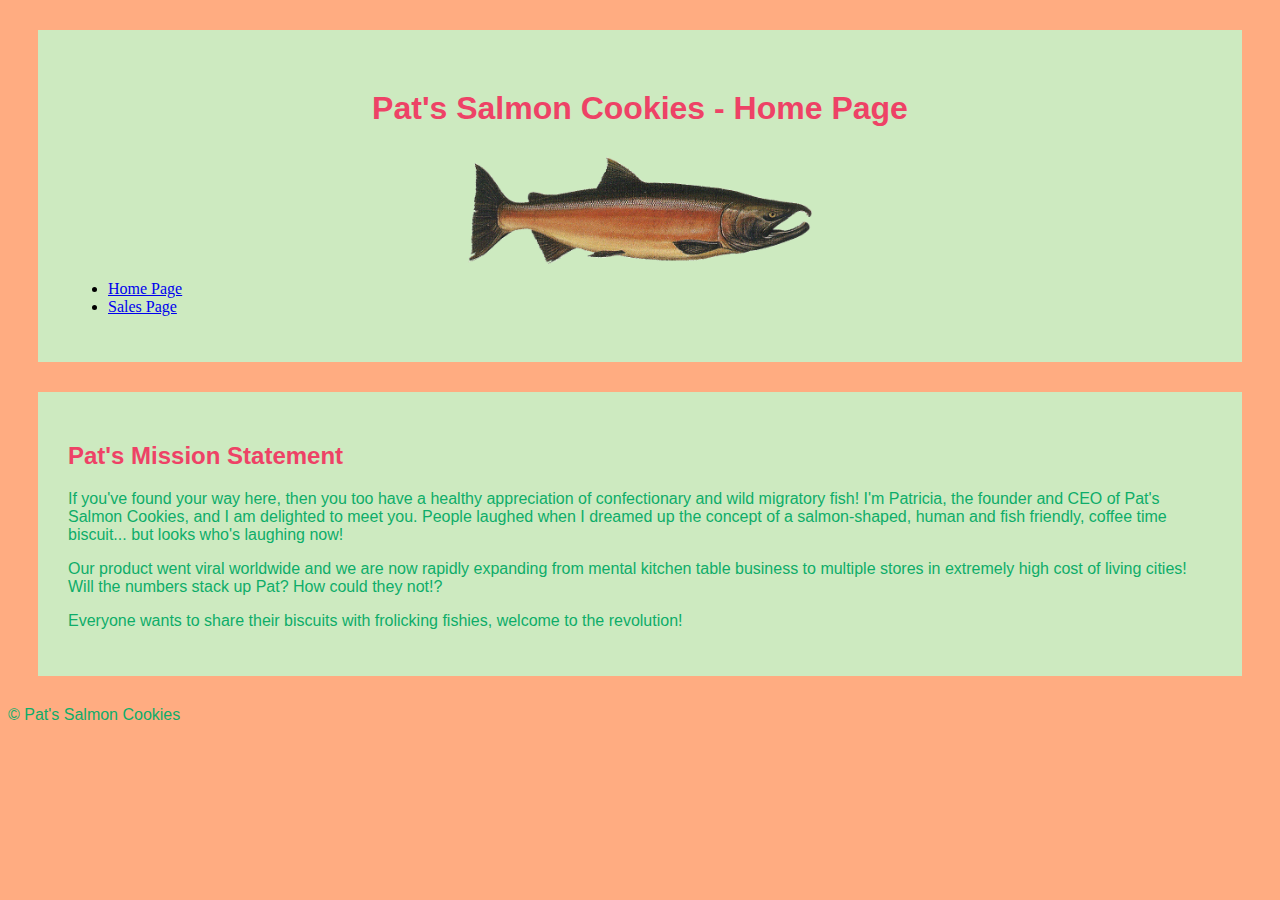
==== index.html @ 48827947 "Update / First draft - Pat's Salmon Cookies project" ====
<!--
  INDEX HTML - NOTES FOR COMPLIANCE

  - Pat's Salmon Cookies
  - Salmon Logo
  - Business Location
  - Hours
  - Contact Information
  - Text about how awesome the business is 

  - Think about what is meaningful to the end user

-->

<!DOCTYPE html>
<html lang="en">
  <head>
    <meta charset="UTF-8" />
    <meta http-equiv="X-UA-Compatible" content="IE=edge" />
    <meta name="viewport" content="width=device-width, initial-scale=1.0" />
    <title>Pat's Salmon Cookies - Home Page</title>
    <link rel="stylesheet" href="styles.css" />
  </head>
  <body>
    <header>
      <div class="header-container container">
        <h1>Pat's Salmon Cookies - Home Page</h1>
        <div class="logo-container">
          <img class="logo" src="Images/salmonlogo.png" alt="Salmon Logo" />
        </div>
        <nav>
          <ul>
            <li><a href="index.html">Home Page </a></li>
            <li><a href="sales.html">Sales Page</a></li>
          </ul>
        </nav>
      </div>
    </header>
    <main>
      <div class="mission-statement">
        <h2>Pat's Mission Statement</h2>
        <p class="missionStatementP1">
          If you've found your way here, then you too have a healthy
          appreciation of confectionary and wild migratory fish! I'm Patricia,
          the founder and CEO of Pat's Salmon Cookies, and I am delighted to
          meet you. People laughed when I dreamed up the concept of a
          salmon-shaped, human and fish friendly, coffee time biscuit... but
          looks who's laughing now!
        </p>
        <p class="missionStatementP2">
          Our product went viral worldwide and we are now rapidly expanding from
          mental kitchen table business to multiple stores in extremely high
          cost of living cities! Will the numbers stack up Pat? How could they
          not!?
        </p>
        <p class="missionStatementP3">
          Everyone wants to share their biscuits with frolicking fishies,
          welcome to the revolution!
        </p>
      </div>
    </main>
    <footer>
      <div class="footer-container container">
        <p>&#169; Pat's Salmon Cookies</p>
      </div>
    </footer>
    <script src="app.js"></script>
  </body>
</html>
---- styles.css ----
/* CSS - NOTES FOR COMPLAINCE

1.  A custom sand-serif Google Font for use in heading tags (<h# />)

2. A specified standard sans-serif web font for sales data (such as Arial, Verdana, or Helvetica).

3. A specified standard serif web font for text (such as Georgia, Times).

3. Specified different font colors for all three font uses.

4. A background color for the default page background (make sure font colors have good contrast and are readable on this background).

5. A different background color for elements such boxes and tables (so make sure the font colors contrast against this well, too!).

6. Anything else you’d like to add related to style. But remember: simplicity, clarity, and consistency are good things in design.

Colour Pallet
#ffac81     Atomic tangerine      BACKGROUND DEFAULT
#ff928b     Coral Pink
#fec3a6     Apricot               SALES DATA CONTAINER
#efe9ae     Vanilla
#cdeac0     Tea Green             BOXES 

#ee4266     Red Crayola           HEADER TEXT
#540D6E    Indigo                 DATA TEXT
#FFD23F     Sunglow               
#3BCEAC     Turquoise
#0EAD69     Jade                  TEXT


*/

body {
  background-color: #ffac81;
}

.header-container {
  background-color: #cdeac0;
  margin: 30px;
  padding: 30px;
}
h1 {
  font-family: sans-serif;
  text-align: center;
  margin: 30px;
  color: #ee4266;
}

h2 {
  font-family: sans-serif;
  color: #ee4266;
}

ul {
  font-family: Georgia, "Times New Roman", Times, serif;
}

p {
  font-family: Arial, Helvetica, sans-serif;
  color: #0ead69;
}

.mission-statement {
  background-color: #cdeac0;
  margin: 30px;
  padding: 30px;
}
.logo {
  display: block;
  margin-left: auto;
  margin-right: auto;
  width: 30%;
}

.logo:hover {
  transform: scaleX(-1);
}

.main-container {
  background-color: #efe9ae;
  margin: 30px;
  padding: 30px;
  color: #540d6e;
}
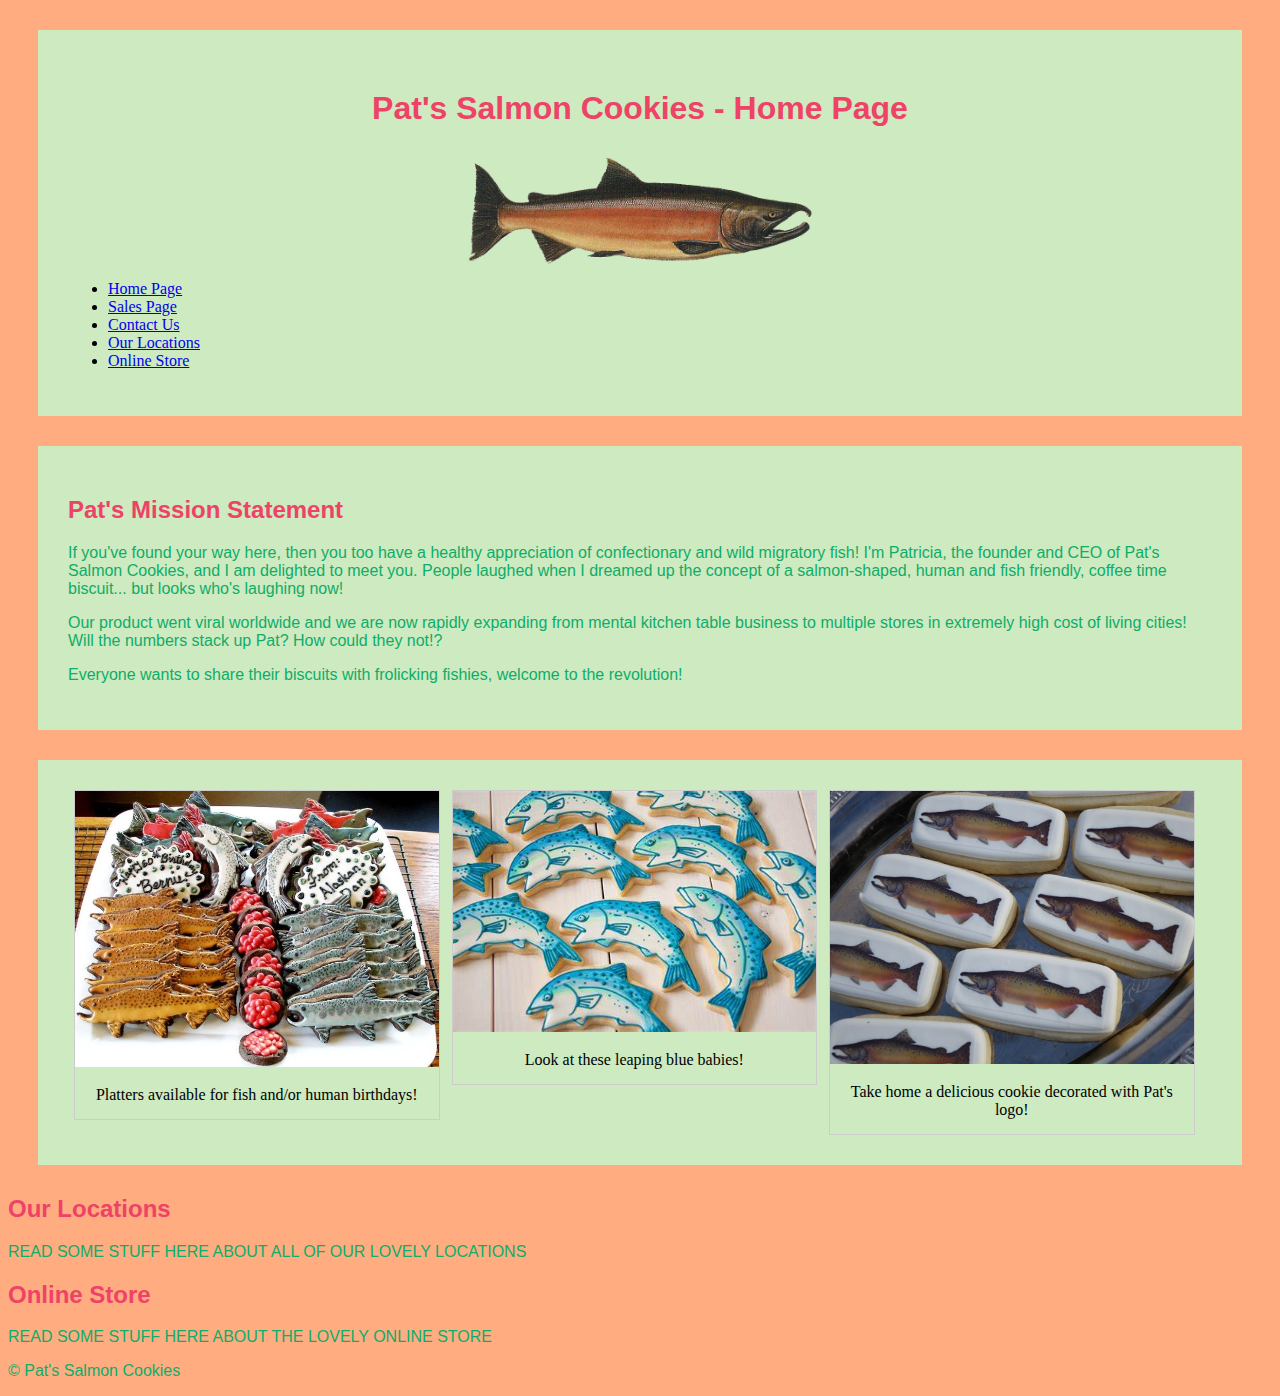
==== commit 03f2a091: "lab 07 submission" ====
--- a/index.html
+++ b/index.html
@@ -32,6 +32,9 @@
           <ul>
             <li><a href="index.html">Home Page </a></li>
             <li><a href="sales.html">Sales Page</a></li>
+            <li><a href="Contact Us">Contact Us</a></li>
+            <li><a href="#our-locations">Our Locations</a></li>
+            <li><a href="#online-store">Online Store</a></li>
           </ul>
         </nav>
       </div>
@@ -58,6 +61,72 @@
           welcome to the revolution!
         </p>
       </div>
+
+      <!-- TRYING OUT A RESPONSIVE IMAGE GALLERY FROM W3 CSS TUTORIAL-->
+      <div class="image-gallery-container">
+        <div class="responsive">
+          <div class="gallery">
+            <a target="_blank" href="Images/FishCookiePlatter.jpg">
+              <img
+                src="Images/FishCookiePlatter.jpg"
+                alt="Fish Cookie Platter"
+                width="600"
+                height="400"
+              />
+            </a>
+            <div class="desc">
+              Platters available for fish and/or human birthdays!
+            </div>
+          </div>
+        </div>
+
+        <div class="responsive">
+          <div class="gallery">
+            <a target="_blank" href="Images/fishCookiesBlue.jpg">
+              <img
+                src="Images/fishCookiesBlue.jpg"
+                alt="Leaping Blue Fish Cookies"
+                width="600"
+                height="400"
+              />
+            </a>
+            <div class="desc">Look at these leaping blue babies!</div>
+          </div>
+        </div>
+
+        <div class="responsive">
+          <div class="gallery">
+            <a target="_blank" href="Images/SalmonCookies.jpg">
+              <img
+                src="Images/SalmonCookies.jpg"
+                alt="Pat's Logo Cookies"
+                width="600"
+                height="400"
+              />
+            </a>
+            <div class="desc">
+              Take home a delicious cookie decorated with Pat's logo!
+            </div>
+          </div>
+        </div>
+
+        <div class="clearfix"></div>
+      </div>
+      <!--END OF RESPONSIVE IMAGE GALLERY-->
+
+      <div class="Our Locations">
+        <h2 id="our-locations">Our Locations</h2>
+        <p class="OurLocationsP1">
+          READ SOME STUFF HERE ABOUT ALL OF OUR LOVELY LOCATIONS
+        </p>
+      </div>
+
+      <div class="Online Store">
+        <h2 id="online-store">Online Store</h2>
+        <p class="OnlineStoreP1">
+          READ SOME STUFF HERE ABOUT THE LOVELY ONLINE STORE
+        </p>
+      </div>
     </main>
     <footer>
       <div class="footer-container container">
--- a/styles.css
+++ b/styles.css
@@ -82,3 +82,58 @@
   padding: 30px;
   color: #540d6e;
 }
+
+/* RESPONSIVE IMAGE GALLERY TEST */
+
+.image-gallery-container {
+  margin: 30px;
+  padding: 30px;
+  background-color: #cdeac0;
+}
+
+div.gallery {
+  border: 1px solid #ccc;
+}
+
+div.gallery:hover {
+  border: 1px solid #777;
+}
+
+div.gallery img {
+  width: 100%;
+  height: auto;
+}
+
+div.desc {
+  padding: 15px;
+  text-align: center;
+}
+
+* {
+  box-sizing: border-box;
+}
+
+.responsive {
+  padding: 0 6px;
+  float: left;
+  width: 33%;
+}
+
+@media only screen and (max-width: 700px) {
+  .responsive {
+    width: 49.99999%;
+    margin: 6px 0;
+  }
+}
+
+@media only screen and (max-width: 500px) {
+  .responsive {
+    width: 100%;
+  }
+}
+
+.clearfix:after {
+  content: "";
+  display: table;
+  clear: both;
+}
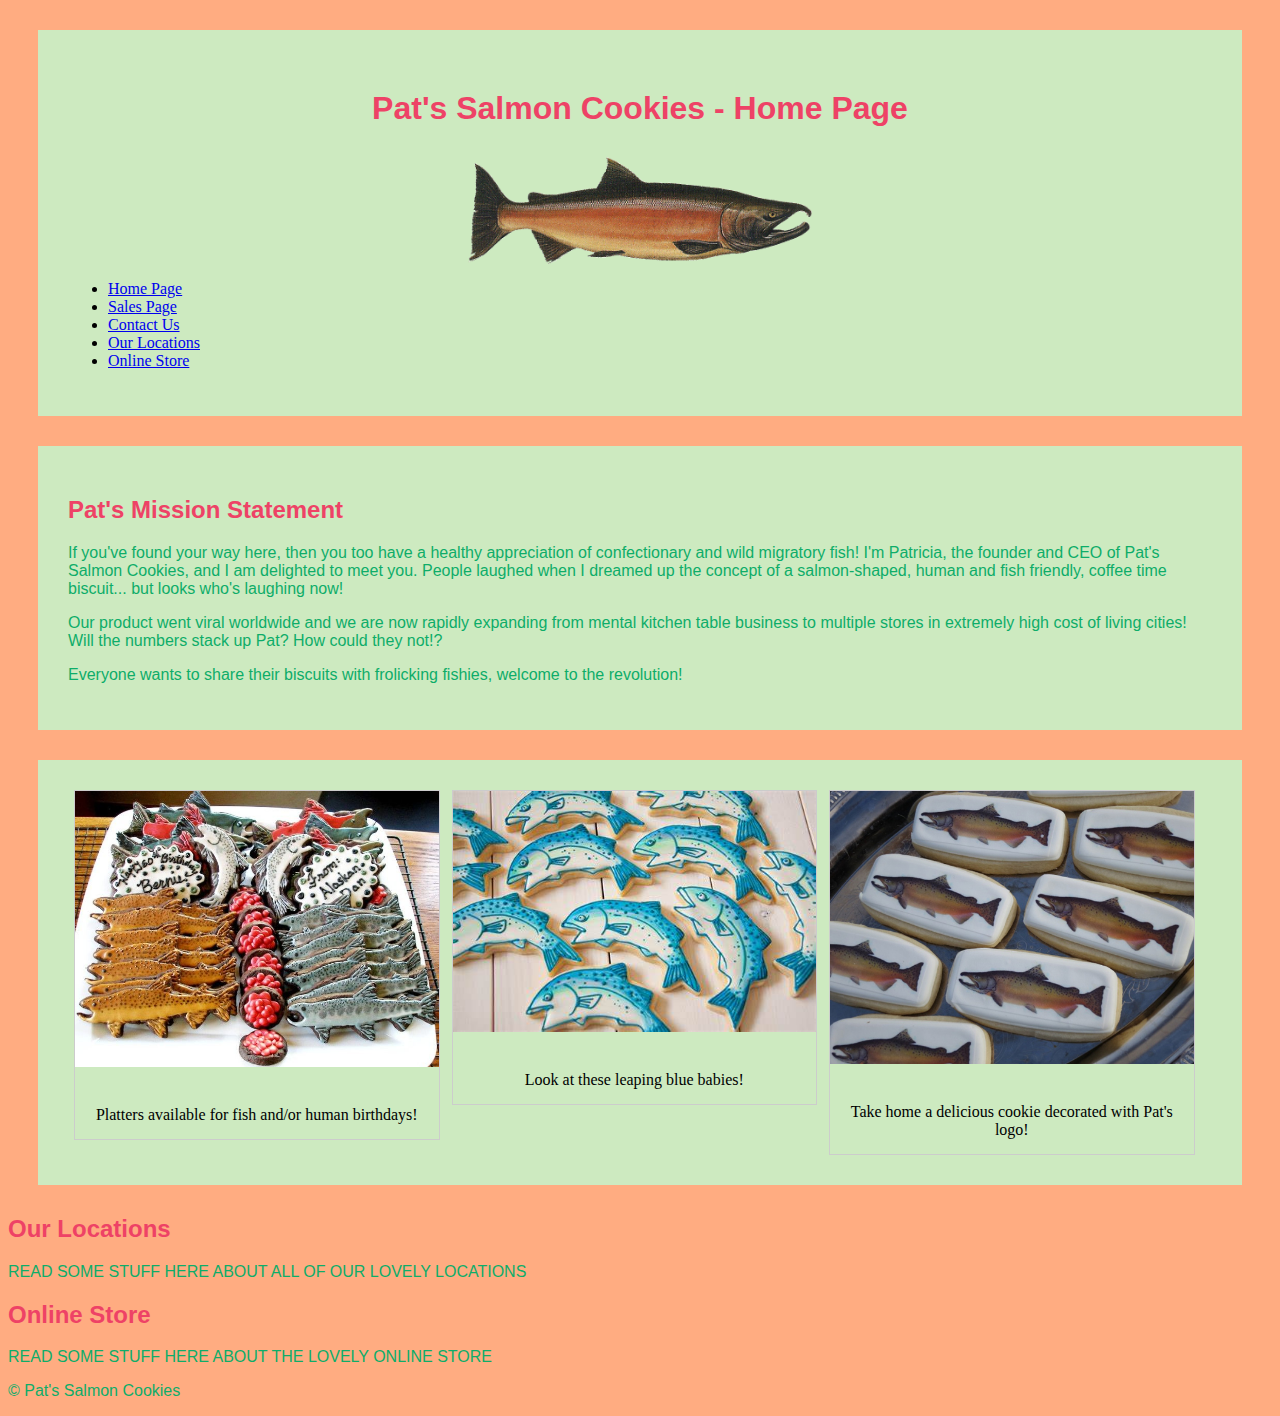
==== commit 5b9a9956: "Update" ====
--- a/index.html
+++ b/index.html
@@ -63,7 +63,7 @@
       </div>
 
       <!-- TRYING OUT A RESPONSIVE IMAGE GALLERY FROM W3 CSS TUTORIAL-->
-      <div class="image-gallery-container">
+      <div class="image-gallery-container" id="gallery-container">
         <div class="responsive">
           <div class="gallery">
             <a target="_blank" href="Images/FishCookiePlatter.jpg">
--- a/styles.css
+++ b/styles.css
@@ -85,10 +85,16 @@
 
 /* RESPONSIVE IMAGE GALLERY TEST */
 
+.gallery-container {
+  display: flex;
+  flex-direction: row;
+  justify-content: space-between;
+}
 .image-gallery-container {
   margin: 30px;
   padding: 30px;
   background-color: #cdeac0;
+  align-items: flex-end;
 }
 
 div.gallery {
@@ -137,3 +143,7 @@
   display: table;
   clear: both;
 }
+
+.desc {
+  margin-top: 20px;
+}
